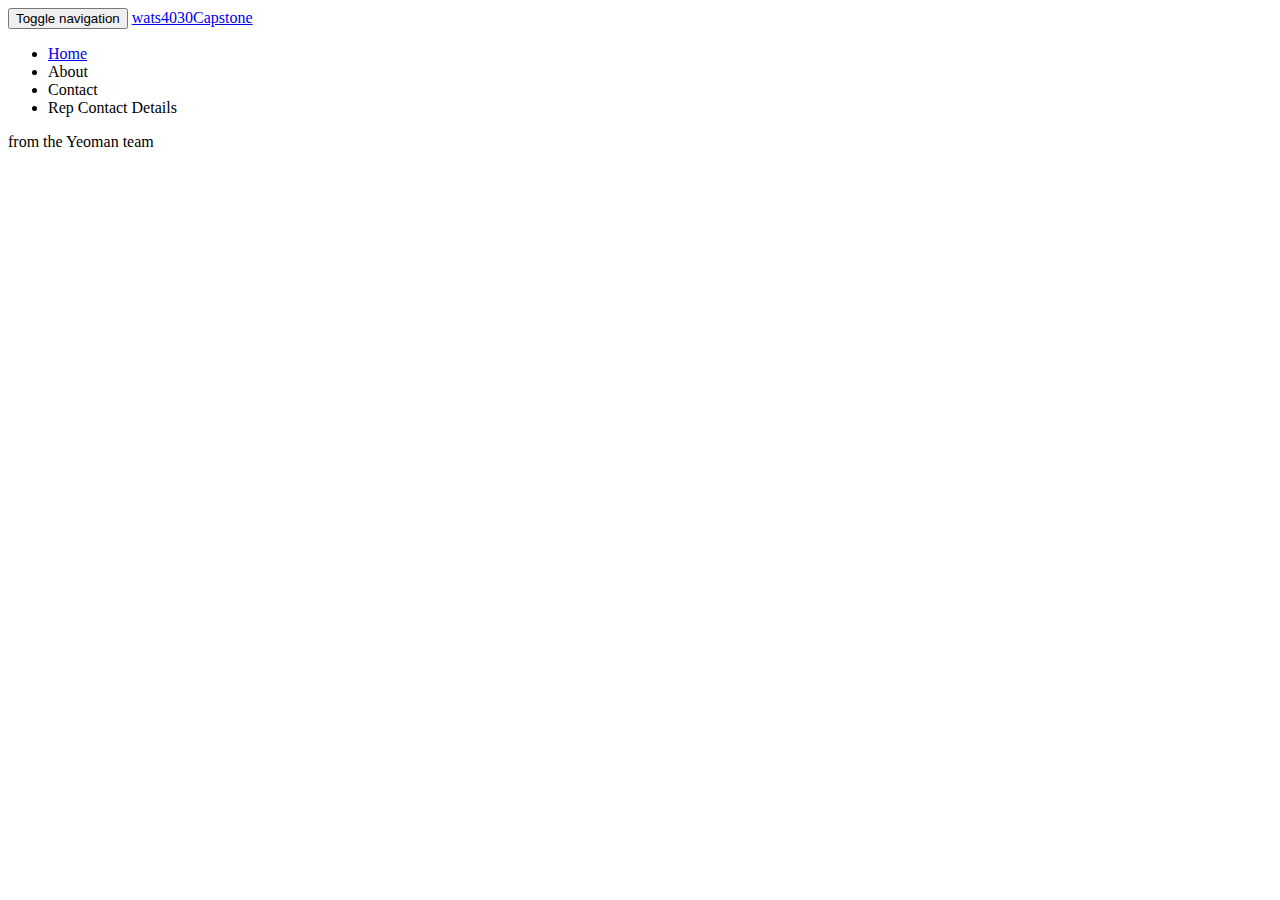
==== app/index.html @ 3caa344c "add show hide details" ====
<!doctype html>
<html>

<head>
  <meta charset="utf-8">
  <title>capstone</title>
  <meta name="description" content="">
  <meta name="viewport" content="width=device-width">
  <!-- Place favicon.ico and apple-touch-icon.png in the root directory -->
  <!-- build:css(.) styles/vendor.css -->
  <!-- bower:css -->
  <!-- endbower -->
  <!-- endbuild -->
  <!-- build:css(.tmp) styles/main.css -->
  <link rel="stylesheet" href="styles/main.css">
  <!-- endbuild -->
</head>

<body ng-app="wats4030CapstoneApp">
  <!--[if lte IE 8]>
      <p class="browsehappy">You are using an <strong>outdated</strong> browser. Please <a href="http://browsehappy.com/">upgrade your browser</a> to improve your experience.</p>
    <![endif]-->

  <!-- Add your site or application content here -->
  <div class="header">
    <div class="navbar navbar-default" role="navigation">
      <div class="container">
        <div class="navbar-header">

          <button type="button" class="navbar-toggle collapsed" data-toggle="collapse" data-target="#js-navbar-collapse">
              <span class="sr-only">Toggle navigation</span>
              <span class="icon-bar"></span>
              <span class="icon-bar"></span>
              <span class="icon-bar"></span>
            </button>

          <a class="navbar-brand" href="#/">wats4030Capstone</a>
        </div>

        <div class="collapse navbar-collapse" id="js-navbar-collapse">

          <ul class="nav navbar-nav">
            <li class="active"><a href="#/">Home</a></li>
            <li><a ng-href="#!/about">About</a></li>
            <li><a ng-href="#!/">Contact</a></li>
            <li><a ng-href="#!/contactdetails">Rep Contact Details</a></li>
          </ul>
        </div>
      </div>
    </div>
  </div>

  <div class="container">
    <div ng-view=""></div>
  </div>

  <div class="footer">
    <div class="container">
      <p><span class="glyphicon glyphicon-heart"></span> from the Yeoman team</p>
    </div>
  </div>


  <!-- Google Analytics: change UA-XXXXX-X to be your site's ID -->
  <script>
    ! function(A, n, g, u, l, a, r) {
      A.GoogleAnalyticsObject = l, A[l] = A[l] || function() {
          (A[l].q = A[l].q || []).push(arguments)
        }, A[l].l = +new Date, a = n.createElement(g),
        r = n.getElementsByTagName(g)[0], a.src = u, r.parentNode.insertBefore(a, r)
    }(window, document, 'script', 'https://www.google-analytics.com/analytics.js', 'ga');

    ga('create', 'UA-XXXXX-X');
    ga('send', 'pageview');
  </script>

  <!-- build:js(.) scripts/vendor.js -->
  <!-- bower:js -->
  <script src="bower_components/jquery/dist/jquery.js"></script>
  <script src="bower_components/angular/angular.js"></script>
  <script src="bower_components/bootstrap-sass-official/assets/javascripts/bootstrap.js"></script>
  <script src="bower_components/angular-animate/angular-animate.js"></script>
  <script src="bower_components/angular-aria/angular-aria.js"></script>
  <script src="bower_components/angular-cookies/angular-cookies.js"></script>
  <script src="bower_components/angular-messages/angular-messages.js"></script>
  <script src="bower_components/angular-resource/angular-resource.js"></script>
  <script src="bower_components/angular-route/angular-route.js"></script>
  <script src="bower_components/angular-sanitize/angular-sanitize.js"></script>
  <script src="bower_components/angular-touch/angular-touch.js"></script>
  <!-- endbower -->
  <!-- endbuild -->

  <!-- build:js({.tmp,app}) scripts/scripts.js -->
  <script src="scripts/app.js"></script>
  <script src="scripts/controllers/main.js"></script>
  <script src="scripts/controllers/about.js"></script>
  <script src="scripts/services/current.js"></script>
  <script src="scripts/services/repsearch.js"></script>
  <script src="scripts/services/repsearchfed.js"></script>
  <script src="scripts/controllers/contactdetails.js"></script>
  <!-- endbuild -->
</body>

</html>
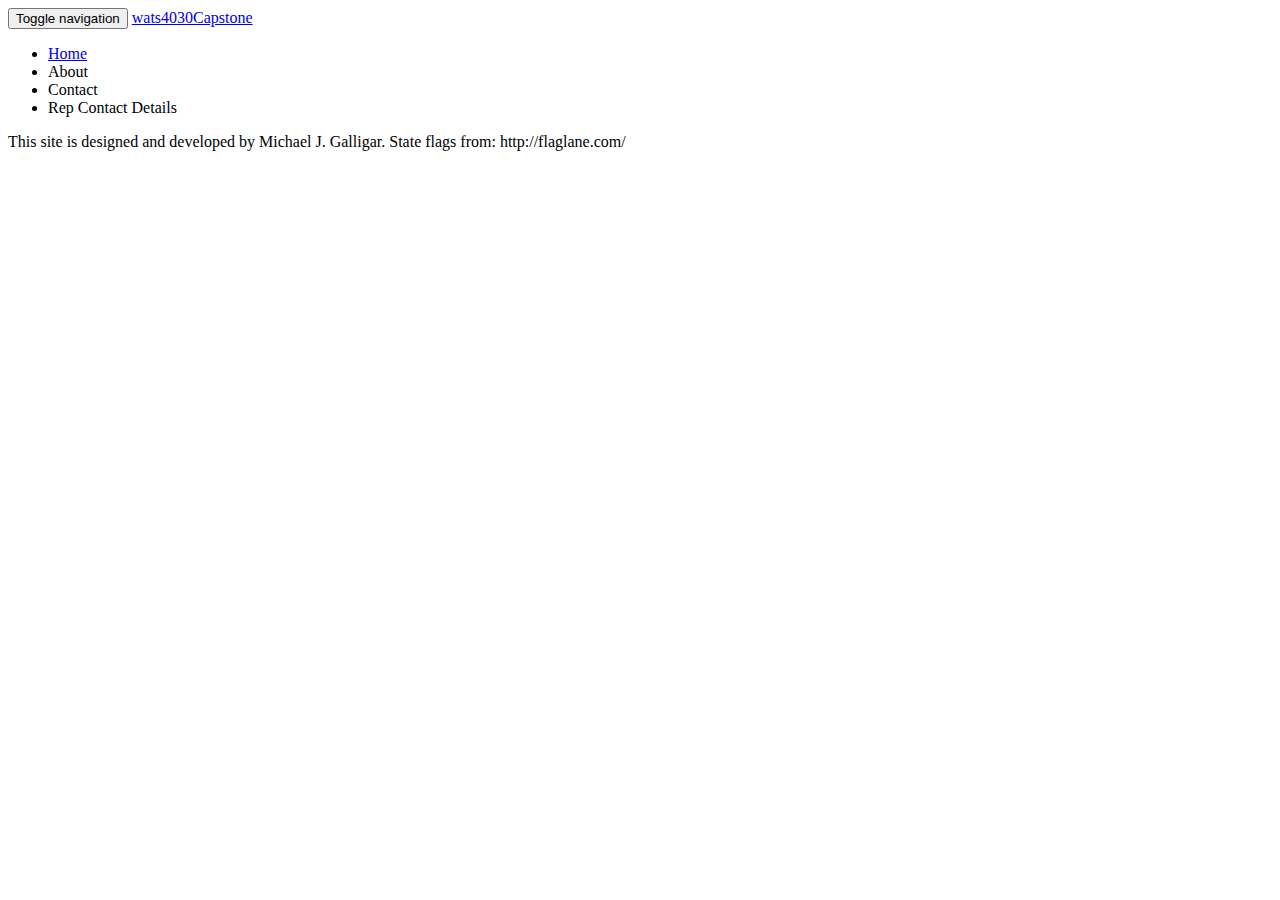
==== commit d018f917: "dynamic state flags working" ====
--- a/app/index.html
+++ b/app/index.html
@@ -16,7 +16,7 @@
   <!-- endbuild -->
 </head>
 
-<body ng-app="wats4030CapstoneApp">
+<body class="body" ng-app="wats4030CapstoneApp">
   <!--[if lte IE 8]>
       <p class="browsehappy">You are using an <strong>outdated</strong> browser. Please <a href="http://browsehappy.com/">upgrade your browser</a> to improve your experience.</p>
     <![endif]-->
@@ -56,7 +56,7 @@
 
   <div class="footer">
     <div class="container">
-      <p><span class="glyphicon glyphicon-heart"></span> from the Yeoman team</p>
+      <p>This site is designed and developed by Michael J. Galligar.  State flags from: http://flaglane.com/</p>
     </div>
   </div>
 
@@ -87,6 +87,7 @@
   <script src="bower_components/angular-route/angular-route.js"></script>
   <script src="bower_components/angular-sanitize/angular-sanitize.js"></script>
   <script src="bower_components/angular-touch/angular-touch.js"></script>
+  <script src="bower_components/angular-socialshare/dist/angular-socialshare.min.js"></script>
   <!-- endbower -->
   <!-- endbuild -->
 
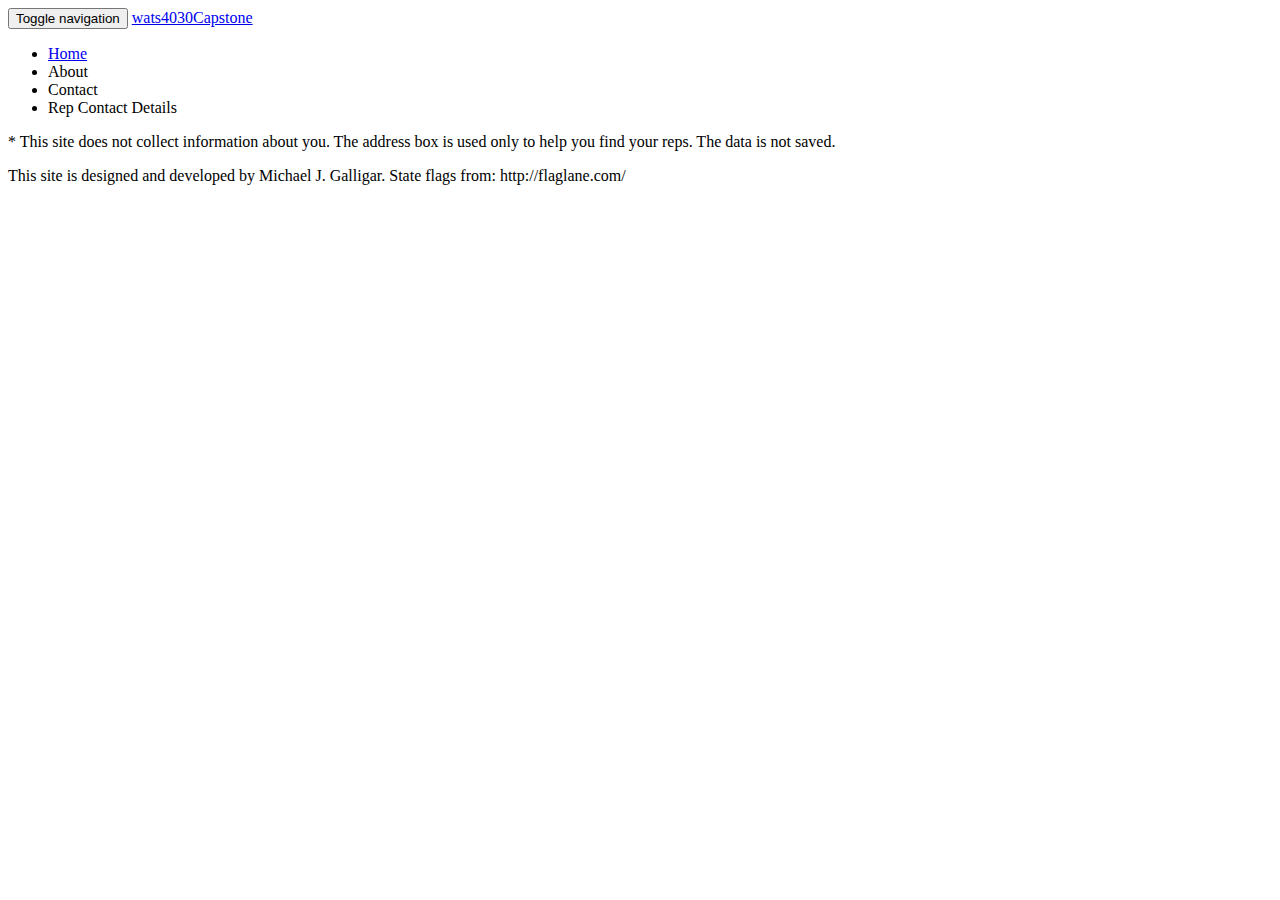
==== commit 020722c6: "fix state flag image path" ====
--- a/app/index.html
+++ b/app/index.html
@@ -56,6 +56,7 @@
 
   <div class="footer">
     <div class="container">
+      <p class="disclaimerText">* This site does not collect information about you. The address box is used only to help you find your reps. The data is not saved.</p>
       <p>This site is designed and developed by Michael J. Galligar.  State flags from: http://flaglane.com/</p>
     </div>
   </div>
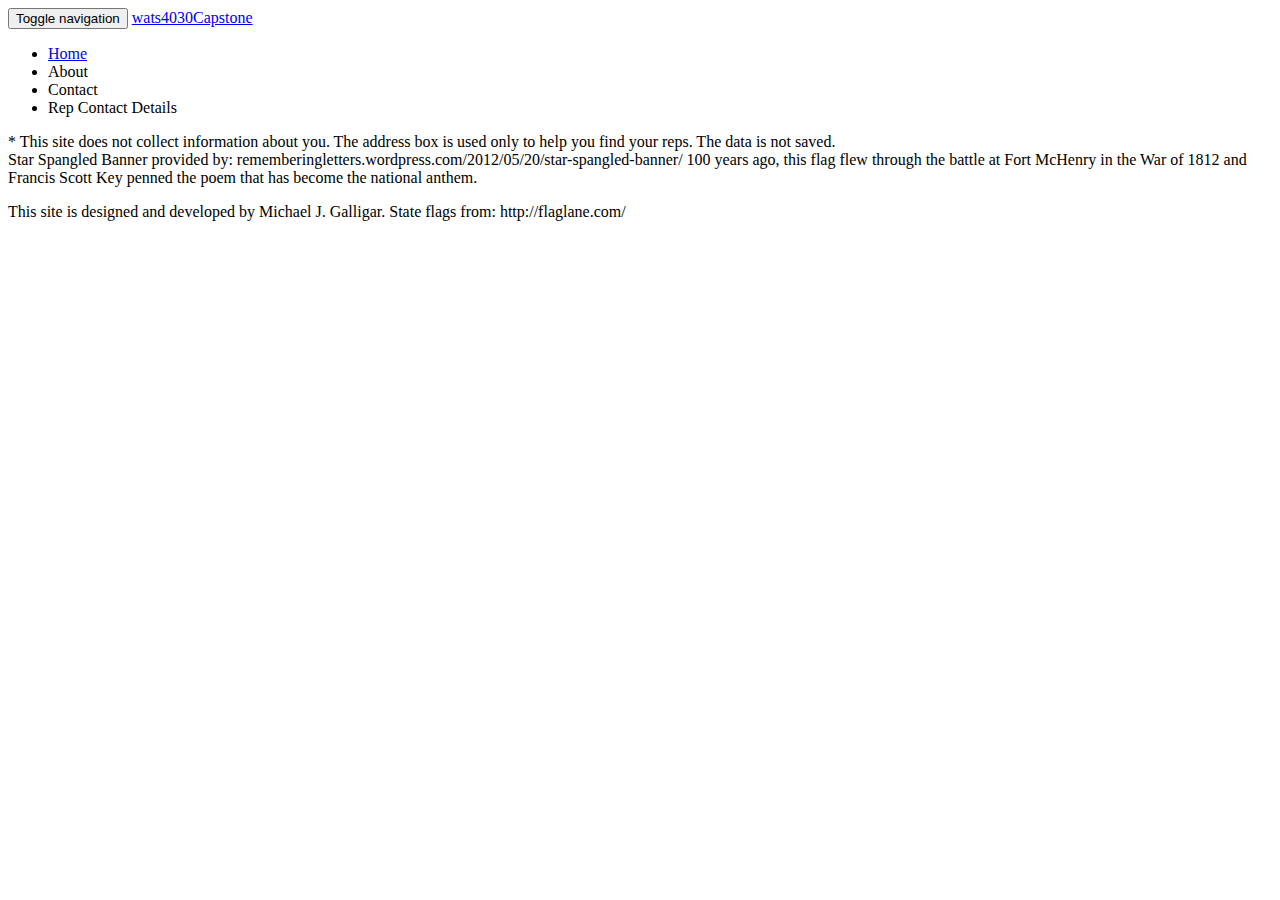
==== commit 00250ffe: "fixed state flags" ====
--- a/app/index.html
+++ b/app/index.html
@@ -23,7 +23,7 @@
 
   <!-- Add your site or application content here -->
   <div class="header">
-    <div class="navbar navbar-default" role="navigation">
+    <div class="navbar navbar-fixed-top" role="navigation">
       <div class="container">
         <div class="navbar-header">
 
@@ -56,7 +56,9 @@
 
   <div class="footer">
     <div class="container">
-      <p class="disclaimerText">* This site does not collect information about you. The address box is used only to help you find your reps. The data is not saved.</p>
+      <p class="disclaimerText">* This site does not collect information about you. The address box is used only to help you find your reps. The data is not saved.
+        <br>Star Spangled Banner provided by: rememberingletters.wordpress.com/2012/05/20/star-spangled-banner/
+      100 years ago, this flag flew through the battle at Fort McHenry in the War of 1812  and Francis Scott Key penned the poem that has become the national anthem.</p>
       <p>This site is designed and developed by Michael J. Galligar.  State flags from: http://flaglane.com/</p>
     </div>
   </div>
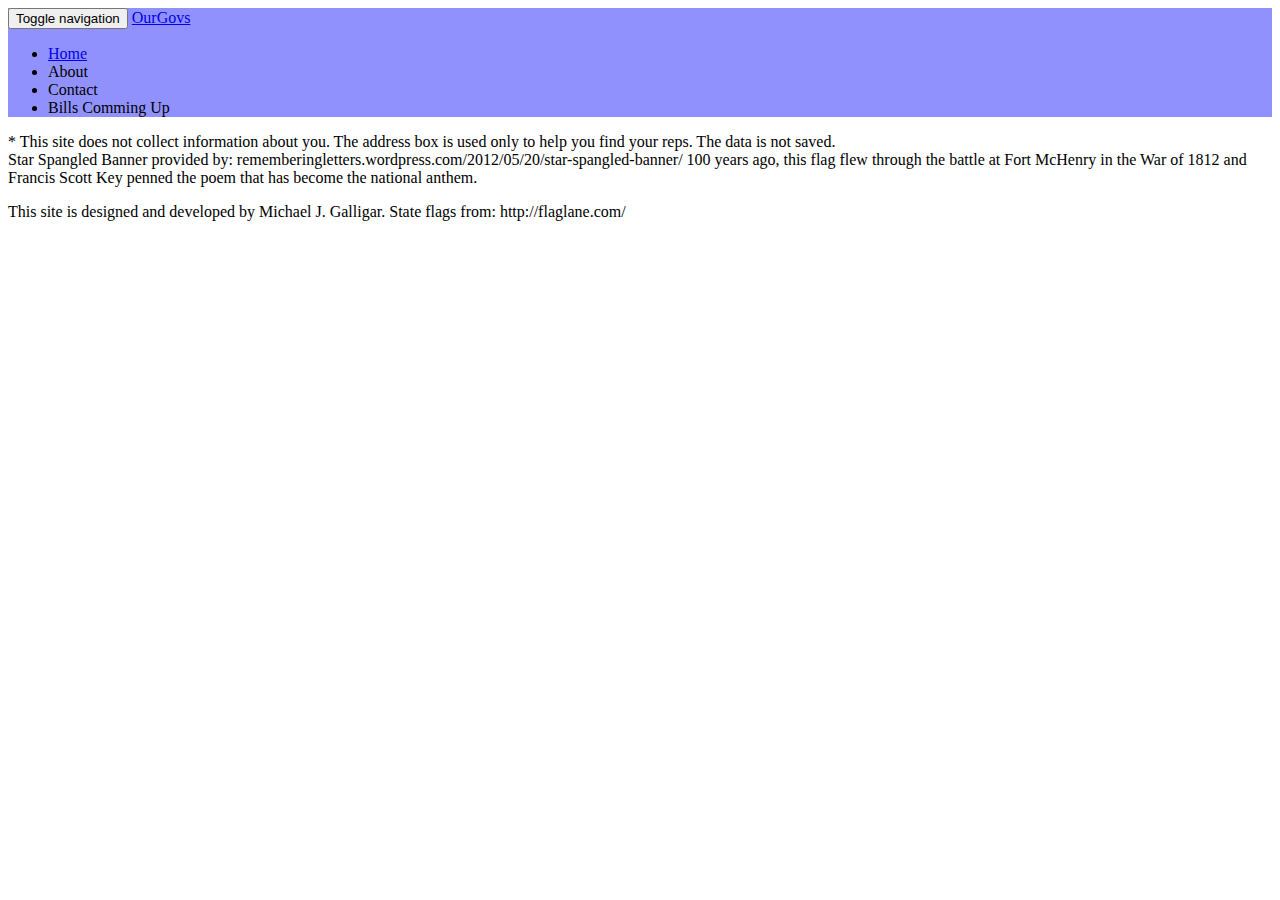
==== commit 576d32e3: "new favicon a little cleanup" ====
--- a/app/index.html
+++ b/app/index.html
@@ -23,7 +23,7 @@
 
   <!-- Add your site or application content here -->
   <div class="header">
-    <div class="navbar navbar-fixed-top" role="navigation">
+    <div class="navbar navbar-fixed-top" style="background-color: rgba(99, 99, 253, 0.7);" role="navigation">
       <div class="container">
         <div class="navbar-header">
 
@@ -34,7 +34,7 @@
               <span class="icon-bar"></span>
             </button>
 
-          <a class="navbar-brand" href="#/">wats4030Capstone</a>
+          <a class="navbar-brand" href="#/">OurGovs</a>
         </div>
 
         <div class="collapse navbar-collapse" id="js-navbar-collapse">
@@ -43,7 +43,7 @@
             <li class="active"><a href="#/">Home</a></li>
             <li><a ng-href="#!/about">About</a></li>
             <li><a ng-href="#!/">Contact</a></li>
-            <li><a ng-href="#!/contactdetails">Rep Contact Details</a></li>
+            <li><a ng-href="#!/contactdetails">Bills Comming Up</a></li>
           </ul>
         </div>
       </div>
@@ -101,7 +101,6 @@
   <script src="scripts/services/current.js"></script>
   <script src="scripts/services/repsearch.js"></script>
   <script src="scripts/services/repsearchfed.js"></script>
-  <script src="scripts/controllers/contactdetails.js"></script>
   <!-- endbuild -->
 </body>
 
